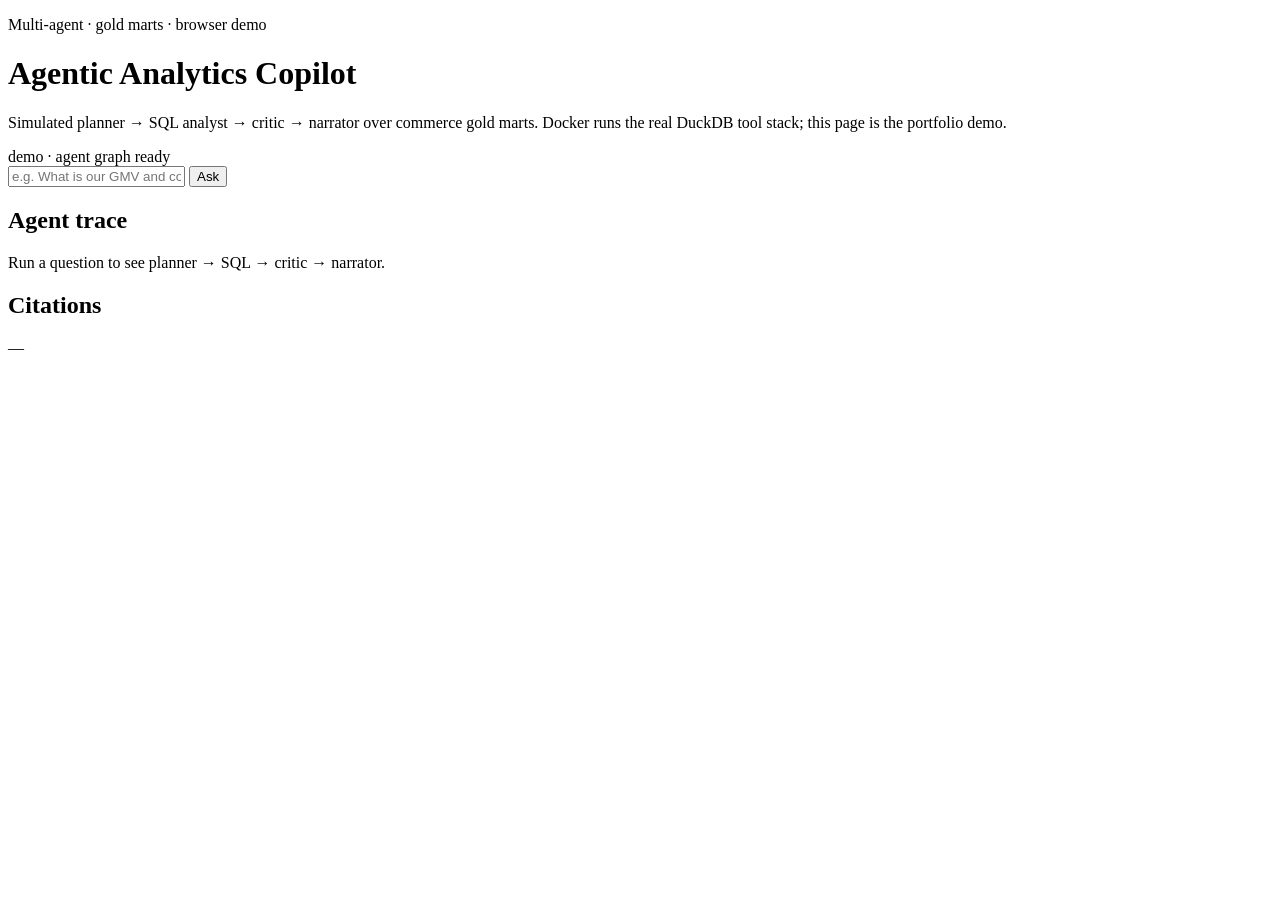
==== web/index.html @ daa99c98 "Initial Agentic Analytics Copilot: multi-agent DuckDB tools, FastAPI UI, Vercel demo." ====
<!DOCTYPE html>
<html lang="en">
<head>
  <meta charset="UTF-8" />
  <meta name="viewport" content="width=device-width, initial-scale=1.0" />
  <title>Agentic Analytics Copilot</title>
  <link rel="icon" href="/favicon.svg" type="image/svg+xml" />
  <link rel="stylesheet" href="/styles.css" />
  <link rel="preconnect" href="https://fonts.googleapis.com" />
  <link rel="preconnect" href="https://fonts.gstatic.com" crossorigin />
  <link href="https://fonts.googleapis.com/css2?family=DM+Sans:wght@400;500;700&family=JetBrains+Mono:wght@400;600&display=swap" rel="stylesheet" />
</head>
<body>
  <div class="shell">
    <header class="top">
      <div>
        <p class="eyebrow">Multi-agent · gold marts · browser demo</p>
        <h1>Agentic Analytics Copilot</h1>
        <p class="sub">
          Simulated planner → SQL analyst → critic → narrator over commerce gold marts.
          Docker runs the real DuckDB tool stack; this page is the portfolio demo.
        </p>
      </div>
      <div class="badge live" id="status">demo · agent graph ready</div>
    </header>

    <section class="layout">
      <div class="chat-panel">
        <div class="messages" id="messages"></div>
        <div class="examples" id="examples"></div>
        <form class="composer" id="form">
          <input id="input" type="text" placeholder="e.g. What is our GMV and conversion?" autocomplete="off" required />
          <button type="submit">Ask</button>
        </form>
      </div>
      <aside class="trace-panel">
        <h2>Agent trace</h2>
        <div id="trace" class="trace empty">Run a question to see planner → SQL → critic → narrator.</div>
        <h2>Citations</h2>
        <div id="citations" class="citations empty">—</div>
      </aside>
    </section>
  </div>
  <script src="/app.js"></script>
</body>
</html>
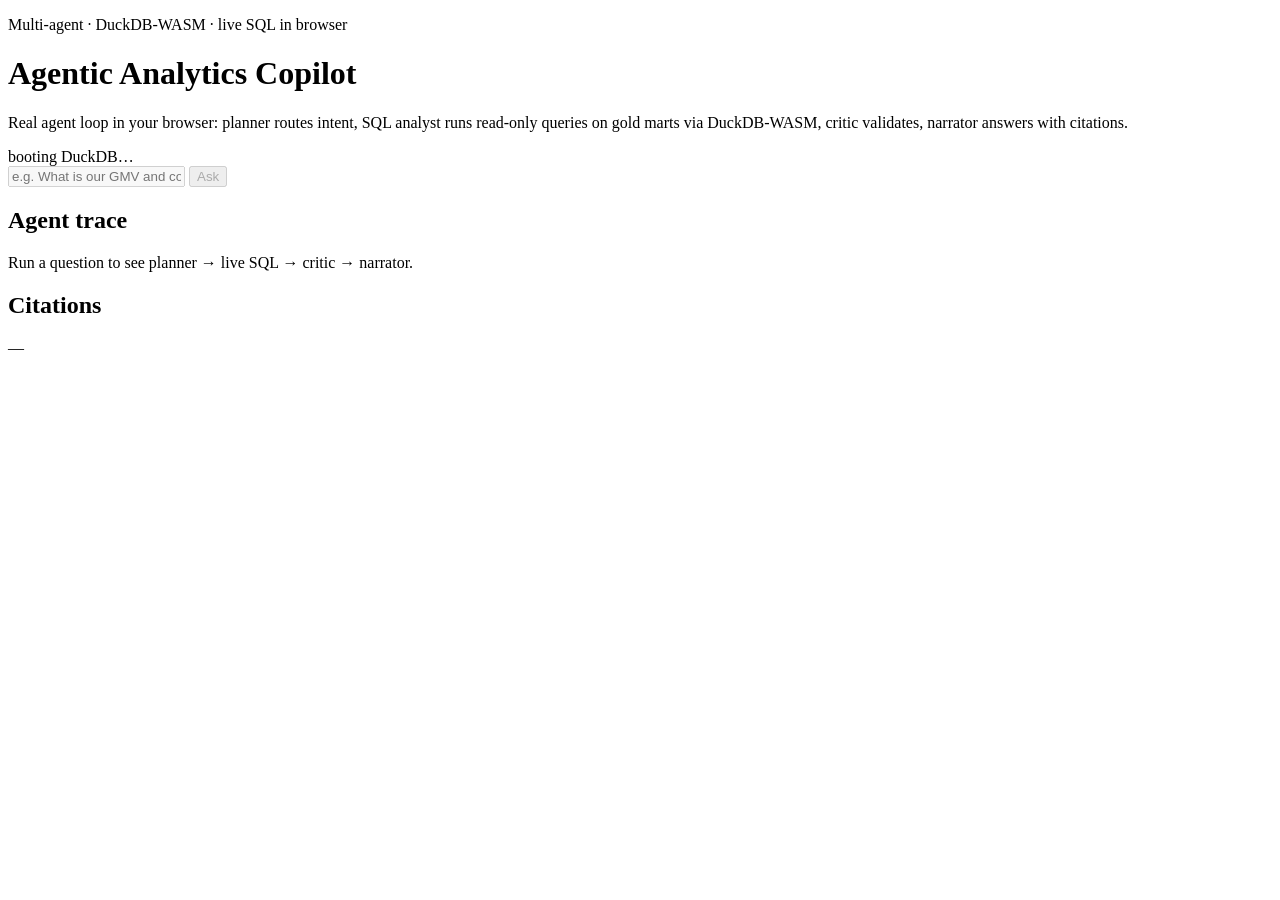
==== commit ef72d11e: "Run real DuckDB-WASM SQL in the Vercel demo instead of fake replies." ====
--- a/web/index.html
+++ b/web/index.html
@@ -14,14 +14,14 @@
   <div class="shell">
     <header class="top">
       <div>
-        <p class="eyebrow">Multi-agent · gold marts · browser demo</p>
+        <p class="eyebrow">Multi-agent · DuckDB-WASM · live SQL in browser</p>
         <h1>Agentic Analytics Copilot</h1>
         <p class="sub">
-          Simulated planner → SQL analyst → critic → narrator over commerce gold marts.
-          Docker runs the real DuckDB tool stack; this page is the portfolio demo.
+          Real agent loop in your browser: planner routes intent, SQL analyst runs
+          read-only queries on gold marts via DuckDB-WASM, critic validates, narrator answers with citations.
         </p>
       </div>
-      <div class="badge live" id="status">demo · agent graph ready</div>
+      <div class="badge" id="status">booting DuckDB…</div>
     </header>
 
     <section class="layout">
@@ -29,18 +29,18 @@
         <div class="messages" id="messages"></div>
         <div class="examples" id="examples"></div>
         <form class="composer" id="form">
-          <input id="input" type="text" placeholder="e.g. What is our GMV and conversion?" autocomplete="off" required />
-          <button type="submit">Ask</button>
+          <input id="input" type="text" placeholder="e.g. What is our GMV and conversion?" autocomplete="off" required disabled />
+          <button type="submit" id="askBtn" disabled>Ask</button>
         </form>
       </div>
       <aside class="trace-panel">
         <h2>Agent trace</h2>
-        <div id="trace" class="trace empty">Run a question to see planner → SQL → critic → narrator.</div>
+        <div id="trace" class="trace empty">Run a question to see planner → live SQL → critic → narrator.</div>
         <h2>Citations</h2>
         <div id="citations" class="citations empty">—</div>
       </aside>
     </section>
   </div>
-  <script src="/app.js"></script>
+  <script type="module" src="/app.js"></script>
 </body>
 </html>
